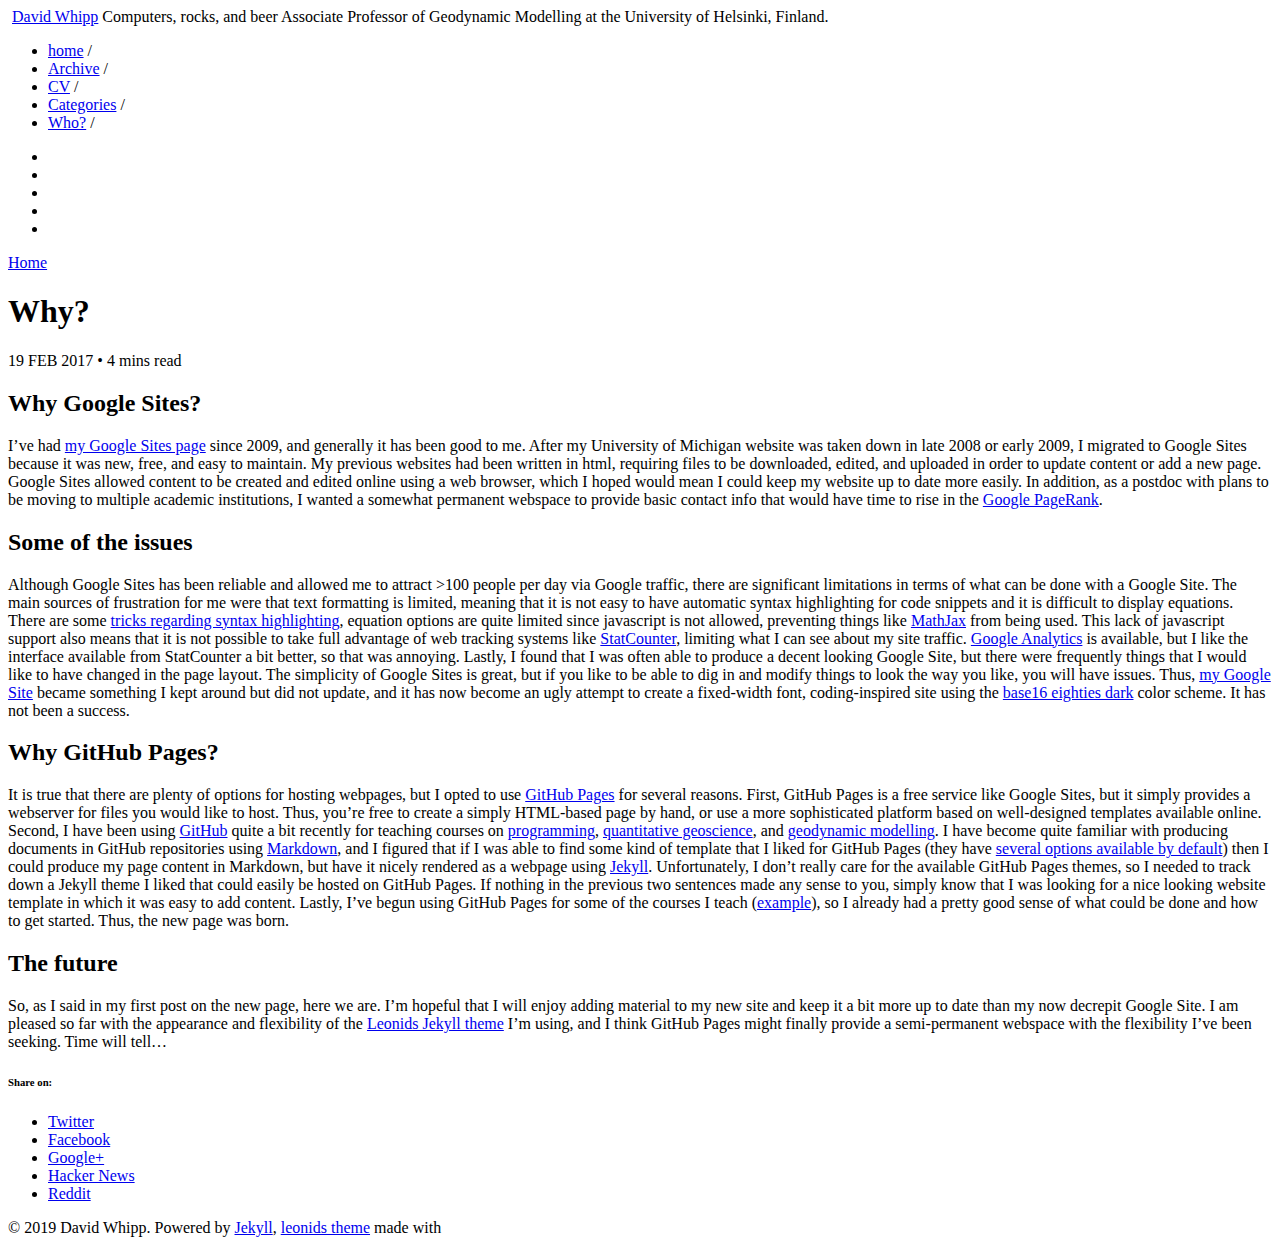
==== beta2.html @ 662d99bf "Rename David Whipp.html to beta2.html" ====
<!DOCTYPE html>
<html lang="en">

<head>
  <meta charset="utf-8">
  <meta http-equiv="X-UA-Compatible" content="IE=edge">
  <meta name="viewport" content="width=device-width, initial-scale=1">

  <title>Why?</title>
  <meta name="description" content="Why did I bother moving from Google Sites to GitHub Pages?">

  <!-- CSS files -->
  <link rel="stylesheet" href="https://davewhipp.github.io/css/font-awesome.min.css">
  <link rel="stylesheet" href="https://davewhipp.github.io/css/main.css">

  <link rel="canonical" href="https://davewhipp.github.io/articles/2017-02/why">
  <link rel="alternate" type="application/rss+xml" title="David Whipp" href="https://davewhipp.github.io/feed.xml" />

  <!-- Icons -->
  <!-- 16x16 -->
  <link rel="shortcut icon" href="https://davewhipp.github.io/favicon.ico">
  <!-- 32x32 -->
  <link rel="shortcut icon" href="https://davewhipp.github.io/favicon.png">
</head>


<body>
  <div class="row">
    <div class="col s12 m3">
      <div class="table cover">
        

<div class="cover-card table-cell table-middle">
  
  <img src="https://davewhipp.github.io/img/Whipp-circle.png" alt="" class="avatar">
  
  <a href="https://davewhipp.github.io/" class="author_name">David Whipp</a>
  <span class="author_job">Computers, rocks, and beer</span>
  <span class="author_bio mbm">Associate Professor of Geodynamic Modelling at the University of Helsinki, Finland.</span>
  <nav class="nav">
    <ul class="nav-list">
      <li class="nav-item">
        <a href="https://davewhipp.github.io/">home</a>
        <span>/</span>
      </li>
       
      <li class="nav-item">
        <a href="https://davewhipp.github.io/archive/">Archive</a>
        
          <span>/</span>
        
      </li>
        
      <li class="nav-item">
        <a href="https://davewhipp.github.io/cv">CV</a>
        
          <span>/</span>
        
      </li>
          
      <li class="nav-item">
        <a href="https://davewhipp.github.io/categories/">Categories</a>
        
          <span>/</span>
        
      </li>
            
      <li class="nav-item">
        <a href="https://davewhipp.github.io/who">Who?</a>
        
          <span>/</span>
        
      </li>
           
    </ul>
  </nav>
  <script type="text/javascript">
  // based on http://stackoverflow.com/a/10300743/280842
  function gen_mail_to_link(hs, subject) {
    var lhs,rhs;
    var p = hs.split('@');
    lhs = p[0];
    rhs = p[1];
    document.write("<a class=\"social-link-item\" target=\"_blank\" href=\"mailto");
    document.write(":" + lhs + "@");
    document.write(rhs + "?subject=" + subject + "\"><i class=\"fa fa-fw fa-envelope\"></i><\/a>");
  }
</script>
<div class="social-links">
  <ul>
    
      <li>
      <script>gen_mail_to_link('david.whipp@helsinki.fi', 'Hello from website');</script>
      </li>
    
    <li><a href="http://twitter.com/dave_whipp" class="social-link-item" target="_blank"><i class="fa fa-fw fa-twitter"></i></a></li>
    
    
    <li><a href="http://linkedin.com/in/dwhipp" class="social-link-item" target="_blank"><i class="fa fa-fw fa-linkedin"></i></a></li>
    
    
    
    
    <li><a href="http://github.com/davewhipp" class="social-link-item" target="_blank"><i class="fa fa-fw fa-github"></i></a></li>
    
    
    
    
    
    
    
    
    <li><a href="https://youtube.com/channel/UCIvX6ZFgUP5DgvBSomhz-yw" class="social-link-item" target="_blank"><i class="fa fa-fw fa-youtube"></i></a></li>
    
    
    
    
    
  </ul>
</div>

</div>

      </div>
    </div>
    <div class="col s12 m9">
      <div class="post-listing">
        <a class="btn" href= "https://davewhipp.github.io/" >
  Home
</a>



<div id="post">
  <header class="post-header">
    <h1 title="Why?">Why?</h1>
    <span class="post-meta">
      <span class="post-date">
        19 FEB 2017
      </span>
      •
      <span class="read-time" title="Estimated read time">
  
  
    4 mins read
  
</span>

    </span>

  </header>

  <article class="post-content">
    <h2 id="why-google-sites">Why Google Sites?</h2>
<p>I’ve had <a href="https://sites.google.com/site/dwhipp">my Google Sites page</a> since 2009, and generally it has been good to me.
After my University of Michigan website was taken down in late 2008 or early 2009, I migrated to Google Sites because it was new, free, and easy to maintain.
My previous websites had been written in html, requiring files to be downloaded, edited, and uploaded in order to update content or add a new page.
Google Sites allowed content to be created and edited online using a web browser, which I hoped would mean I could keep my website up to date more easily.
In addition, as a postdoc with plans to be moving to multiple academic institutions, I wanted a somewhat permanent webspace to provide basic contact info that would have time to rise in the <a href="https://en.wikipedia.org/wiki/PageRank">Google PageRank</a>.</p>

<h2 id="some-of-the-issues">Some of the issues</h2>
<p>Although Google Sites has been reliable and allowed me to attract &gt;100 people per day via Google traffic, there are significant limitations in terms of what can be done with a Google Site.
The main sources of frustration for me were that text formatting is limited, meaning that it is not easy to have automatic syntax highlighting for code snippets and it is difficult to display equations.
There are some <a href="https://sites.google.com/site/sachinkagarwal/home/code-snippets/code-syntax-highlighting-in-google-sites">tricks regarding syntax highlighting</a>, equation options are quite limited since javascript is not allowed, preventing things like <a href="https://www.mathjax.org/">MathJax</a> from being used.
This lack of javascript support also means that it is not possible to take full advantage of web tracking systems like <a href="https://statcounter.com/">StatCounter</a>, limiting what I can see about my site traffic.
<a href="https://analytics.google.com">Google Analytics</a> is available, but I like the interface available from StatCounter a bit better, so that was annoying.
Lastly, I found that I was often able to produce a decent looking Google Site, but there were frequently things that I would like to have changed in the page layout.
The simplicity of Google Sites is great, but if you like to be able to dig in and modify things to look the way you like, you will have issues.
Thus, <a href="https://sites.google.com/site/dwhipp/">my Google Site</a> became something I kept around but did not update, and it has now become an ugly attempt to create a fixed-width font, coding-inspired site using the <a href="https://chriskempson.github.io/base16/">base16 eighties dark</a> color scheme.
It has not been a success.</p>

<h2 id="why-github-pages">Why GitHub Pages?</h2>
<p>It is true that there are plenty of options for hosting webpages, but I opted to use <a href="https://pages.github.com/">GitHub Pages</a> for several reasons.
First, GitHub Pages is a free service like Google Sites, but it simply provides a webserver for files you would like to host.
Thus, you’re free to create a simply HTML-based page by hand, or use a more sophisticated platform based on well-designed templates available online.
Second, I have been using <a href="https://github.com/">GitHub</a> quite a bit recently for teaching courses on <a href="https://github.com/Python-for-geo-people">programming</a>, <a href="https://github.com/Intro-Quantitative-Geology">quantitative geoscience</a>, and <a href="https://github.com/IntroGM">geodynamic modelling</a>.
I have become quite familiar with producing documents in GitHub repositories using <a href="https://en.wikipedia.org/wiki/Markdown">Markdown</a>, and I figured that if I was able to find some kind of template that I liked for GitHub Pages (they have <a href="https://github.com/blog/1081-instantly-beautiful-project-pages">several options available by default</a>) then I could produce my page content in Markdown, but have it nicely rendered as a webpage using <a href="https://jekyllrb.com/">Jekyll</a>.
Unfortunately, I don’t really care for the available GitHub Pages themes, so I needed to track down a Jekyll theme I liked that could easily be hosted on GitHub Pages.
If nothing in the previous two sentences made any sense to you, simply know that I was looking for a nice looking website template in which it was easy to add content.
Lastly, I’ve begun using GitHub Pages for some of the courses I teach (<a href="https://introgm.github.io/">example</a>), so I already had a pretty good sense of what could be done and how to get started.
Thus, the new page was born.</p>

<h2 id="the-future">The future</h2>
<p>So, as I said in my first post on the new page, here we are.
I’m hopeful that I will enjoy adding material to my new site and keep it a bit more up to date than my now decrepit Google Site.
I am pleased so far with the appearance and flexibility of the <a href="https://github.com/renyuanz/leonids">Leonids Jekyll theme</a> I’m using, and I think GitHub Pages might finally provide a semi-permanent webspace with the flexibility I’ve been seeking.
Time will tell…</p>

  </article>
</div>

<div class="share-buttons">
  <h6>Share on: </h6>
  <ul>
    <li>
      <a href="https://twitter.com/intent/tweet?text=https://davewhipp.github.io/articles/2017-02/why" class="twitter btn" title="Share on Twitter"><i class="fa fa-twitter"></i><span> Twitter</span></a>
    </li>
    <li>
      <a href="https://www.facebook.com/sharer/sharer.php?u=https://davewhipp.github.io/articles/2017-02/why" class="facebook btn" title="Share on Facebook"><i class="fa fa-facebook"></i><span> Facebook</span></a>
    </li>
    <li>
      <a href="https://plus.google.com/share?url=https://davewhipp.github.io/articles/2017-02/why" class="google-plus btn" title="Share on Google Plus"><i class="fa fa-google-plus"></i><span> Google+</span></a>
    </li>
    <li>
      <a href="https://news.ycombinator.com/submitlink?u=https://davewhipp.github.io/articles/2017-02/why" class="hacker-news btn" title="Share on Hacker News"><i class="fa fa-hacker-news"></i><span> Hacker News</span></a>
    </li>
    <li>
      <a href="https://www.reddit.com/submit?url=https://davewhipp.github.io/articles/2017-02/why" class="reddit btn" title="Share on Reddit"><i class="fa fa-reddit"></i><span> Reddit</span></a>
    </li>
  </ul>
</div><!-- end share-buttons -->



        <footer>
  &copy; 2019 David Whipp. Powered by <a href="http://jekyllrb.com/">Jekyll</a>, <a href="http://github.com/renyuanz/leonids/">leonids theme</a> made with <i class="fa fa-heart heart-icon"></i>
</footer>

      </div>
    </div>
  </div>
  <script type="text/javascript" src="https://davewhipp.github.io/js/jquery-2.1.4.min.js"></script>
<script type="text/javascript" src="https://davewhipp.github.io/js/main.js"></script>

<!-- Asynchronous Google Analytics snippet -->
<script>
  (function(i,s,o,g,r,a,m){i['GoogleAnalyticsObject']=r;i[r]=i[r]||function(){
  (i[r].q=i[r].q||[]).push(arguments)},i[r].l=1*new Date();a=s.createElement(o),
  m=s.getElementsByTagName(o)[0];a.async=1;a.src=g;m.parentNode.insertBefore(a,m)
  })(window,document,'script','//www.google-analytics.com/analytics.js','ga');

  ga('create', 'UA-41847639-2', 'auto');
  ga('send', 'pageview');
</script>


</body>
</html>
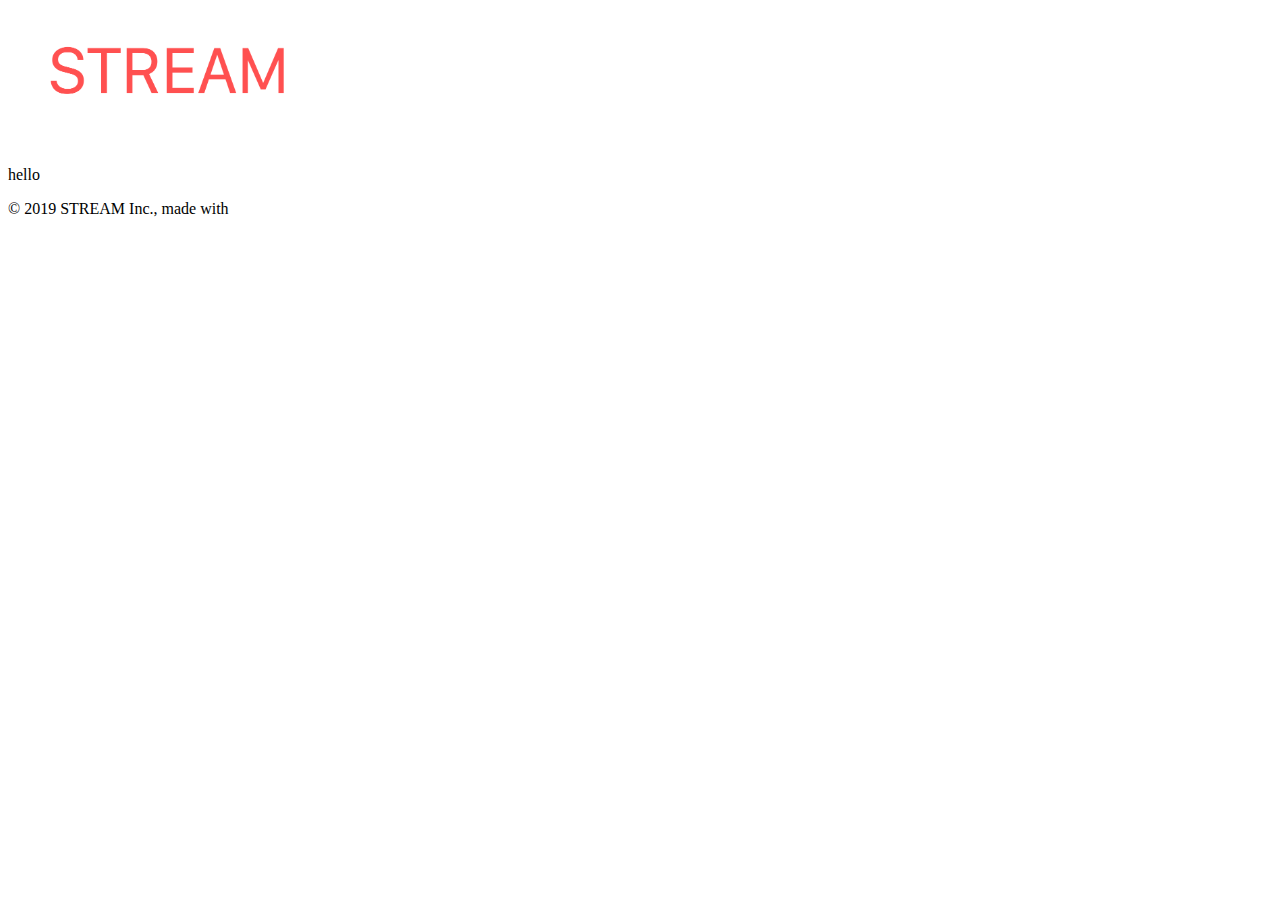
==== commit dda77642: "Update beta2.html" ====
--- a/beta2.html
+++ b/beta2.html
@@ -1,7 +1,4 @@
-<!DOCTYPE html>
-<html lang="en">
-
-<head>
+<html lang="en"><head>
   <meta charset="utf-8">
   <meta http-equiv="X-UA-Compatible" content="IE=edge">
   <meta name="viewport" content="width=device-width, initial-scale=1">
@@ -14,7 +11,7 @@
   <link rel="stylesheet" href="https://davewhipp.github.io/css/main.css">
 
   <link rel="canonical" href="https://davewhipp.github.io/articles/2017-02/why">
-  <link rel="alternate" type="application/rss+xml" title="David Whipp" href="https://davewhipp.github.io/feed.xml" />
+  <link rel="alternate" type="application/rss+xml" title="David Whipp" href="https://davewhipp.github.io/feed.xml">
 
   <!-- Icons -->
   <!-- 16x16 -->
@@ -32,92 +29,14 @@
 
 <div class="cover-card table-cell table-middle">
   
-  <img src="https://davewhipp.github.io/img/Whipp-circle.png" alt="" class="avatar">
+  <p><img src="https://streamcompany.github.io/projectseis/STREAMREDPI.png" alt="" width="322" height="142"></p>
   
-  <a href="https://davewhipp.github.io/" class="author_name">David Whipp</a>
-  <span class="author_job">Computers, rocks, and beer</span>
-  <span class="author_bio mbm">Associate Professor of Geodynamic Modelling at the University of Helsinki, Finland.</span>
-  <nav class="nav">
-    <ul class="nav-list">
-      <li class="nav-item">
-        <a href="https://davewhipp.github.io/">home</a>
-        <span>/</span>
-      </li>
-       
-      <li class="nav-item">
-        <a href="https://davewhipp.github.io/archive/">Archive</a>
-        
-          <span>/</span>
-        
-      </li>
-        
-      <li class="nav-item">
-        <a href="https://davewhipp.github.io/cv">CV</a>
-        
-          <span>/</span>
-        
-      </li>
-          
-      <li class="nav-item">
-        <a href="https://davewhipp.github.io/categories/">Categories</a>
-        
-          <span>/</span>
-        
-      </li>
-            
-      <li class="nav-item">
-        <a href="https://davewhipp.github.io/who">Who?</a>
-        
-          <span>/</span>
-        
-      </li>
-           
-    </ul>
-  </nav>
-  <script type="text/javascript">
-  // based on http://stackoverflow.com/a/10300743/280842
-  function gen_mail_to_link(hs, subject) {
-    var lhs,rhs;
-    var p = hs.split('@');
-    lhs = p[0];
-    rhs = p[1];
-    document.write("<a class=\"social-link-item\" target=\"_blank\" href=\"mailto");
-    document.write(":" + lhs + "@");
-    document.write(rhs + "?subject=" + subject + "\"><i class=\"fa fa-fw fa-envelope\"></i><\/a>");
-  }
-</script>
-<div class="social-links">
-  <ul>
-    
-      <li>
-      <script>gen_mail_to_link('david.whipp@helsinki.fi', 'Hello from website');</script>
-      </li>
-    
-    <li><a href="http://twitter.com/dave_whipp" class="social-link-item" target="_blank"><i class="fa fa-fw fa-twitter"></i></a></li>
-    
-    
-    <li><a href="http://linkedin.com/in/dwhipp" class="social-link-item" target="_blank"><i class="fa fa-fw fa-linkedin"></i></a></li>
-    
-    
-    
-    
-    <li><a href="http://github.com/davewhipp" class="social-link-item" target="_blank"><i class="fa fa-fw fa-github"></i></a></li>
-    
-    
-    
-    
-    
-    
-    
-    
-    <li><a href="https://youtube.com/channel/UCIvX6ZFgUP5DgvBSomhz-yw" class="social-link-item" target="_blank"><i class="fa fa-fw fa-youtube"></i></a></li>
-    
-    
-    
-    
-    
-  </ul>
-</div>
+  
+  
+  
+  
+  
+
 
 </div>
 
@@ -125,95 +44,18 @@
     </div>
     <div class="col s12 m9">
       <div class="post-listing">
-        <a class="btn" href= "https://davewhipp.github.io/" >
-  Home
-</a>
+<p> hello </p>        
 
 
 
-<div id="post">
-  <header class="post-header">
-    <h1 title="Why?">Why?</h1>
-    <span class="post-meta">
-      <span class="post-date">
-        19 FEB 2017
-      </span>
-      •
-      <span class="read-time" title="Estimated read time">
-  
-  
-    4 mins read
-  
-</span>
 
-    </span>
 
-  </header>
-
-  <article class="post-content">
-    <h2 id="why-google-sites">Why Google Sites?</h2>
-<p>I’ve had <a href="https://sites.google.com/site/dwhipp">my Google Sites page</a> since 2009, and generally it has been good to me.
-After my University of Michigan website was taken down in late 2008 or early 2009, I migrated to Google Sites because it was new, free, and easy to maintain.
-My previous websites had been written in html, requiring files to be downloaded, edited, and uploaded in order to update content or add a new page.
-Google Sites allowed content to be created and edited online using a web browser, which I hoped would mean I could keep my website up to date more easily.
-In addition, as a postdoc with plans to be moving to multiple academic institutions, I wanted a somewhat permanent webspace to provide basic contact info that would have time to rise in the <a href="https://en.wikipedia.org/wiki/PageRank">Google PageRank</a>.</p>
-
-<h2 id="some-of-the-issues">Some of the issues</h2>
-<p>Although Google Sites has been reliable and allowed me to attract &gt;100 people per day via Google traffic, there are significant limitations in terms of what can be done with a Google Site.
-The main sources of frustration for me were that text formatting is limited, meaning that it is not easy to have automatic syntax highlighting for code snippets and it is difficult to display equations.
-There are some <a href="https://sites.google.com/site/sachinkagarwal/home/code-snippets/code-syntax-highlighting-in-google-sites">tricks regarding syntax highlighting</a>, equation options are quite limited since javascript is not allowed, preventing things like <a href="https://www.mathjax.org/">MathJax</a> from being used.
-This lack of javascript support also means that it is not possible to take full advantage of web tracking systems like <a href="https://statcounter.com/">StatCounter</a>, limiting what I can see about my site traffic.
-<a href="https://analytics.google.com">Google Analytics</a> is available, but I like the interface available from StatCounter a bit better, so that was annoying.
-Lastly, I found that I was often able to produce a decent looking Google Site, but there were frequently things that I would like to have changed in the page layout.
-The simplicity of Google Sites is great, but if you like to be able to dig in and modify things to look the way you like, you will have issues.
-Thus, <a href="https://sites.google.com/site/dwhipp/">my Google Site</a> became something I kept around but did not update, and it has now become an ugly attempt to create a fixed-width font, coding-inspired site using the <a href="https://chriskempson.github.io/base16/">base16 eighties dark</a> color scheme.
-It has not been a success.</p>
-
-<h2 id="why-github-pages">Why GitHub Pages?</h2>
-<p>It is true that there are plenty of options for hosting webpages, but I opted to use <a href="https://pages.github.com/">GitHub Pages</a> for several reasons.
-First, GitHub Pages is a free service like Google Sites, but it simply provides a webserver for files you would like to host.
-Thus, you’re free to create a simply HTML-based page by hand, or use a more sophisticated platform based on well-designed templates available online.
-Second, I have been using <a href="https://github.com/">GitHub</a> quite a bit recently for teaching courses on <a href="https://github.com/Python-for-geo-people">programming</a>, <a href="https://github.com/Intro-Quantitative-Geology">quantitative geoscience</a>, and <a href="https://github.com/IntroGM">geodynamic modelling</a>.
-I have become quite familiar with producing documents in GitHub repositories using <a href="https://en.wikipedia.org/wiki/Markdown">Markdown</a>, and I figured that if I was able to find some kind of template that I liked for GitHub Pages (they have <a href="https://github.com/blog/1081-instantly-beautiful-project-pages">several options available by default</a>) then I could produce my page content in Markdown, but have it nicely rendered as a webpage using <a href="https://jekyllrb.com/">Jekyll</a>.
-Unfortunately, I don’t really care for the available GitHub Pages themes, so I needed to track down a Jekyll theme I liked that could easily be hosted on GitHub Pages.
-If nothing in the previous two sentences made any sense to you, simply know that I was looking for a nice looking website template in which it was easy to add content.
-Lastly, I’ve begun using GitHub Pages for some of the courses I teach (<a href="https://introgm.github.io/">example</a>), so I already had a pretty good sense of what could be done and how to get started.
-Thus, the new page was born.</p>
-
-<h2 id="the-future">The future</h2>
-<p>So, as I said in my first post on the new page, here we are.
-I’m hopeful that I will enjoy adding material to my new site and keep it a bit more up to date than my now decrepit Google Site.
-I am pleased so far with the appearance and flexibility of the <a href="https://github.com/renyuanz/leonids">Leonids Jekyll theme</a> I’m using, and I think GitHub Pages might finally provide a semi-permanent webspace with the flexibility I’ve been seeking.
-Time will tell…</p>
-
-  </article>
-</div>
-
-<div class="share-buttons">
-  <h6>Share on: </h6>
-  <ul>
-    <li>
-      <a href="https://twitter.com/intent/tweet?text=https://davewhipp.github.io/articles/2017-02/why" class="twitter btn" title="Share on Twitter"><i class="fa fa-twitter"></i><span> Twitter</span></a>
-    </li>
-    <li>
-      <a href="https://www.facebook.com/sharer/sharer.php?u=https://davewhipp.github.io/articles/2017-02/why" class="facebook btn" title="Share on Facebook"><i class="fa fa-facebook"></i><span> Facebook</span></a>
-    </li>
-    <li>
-      <a href="https://plus.google.com/share?url=https://davewhipp.github.io/articles/2017-02/why" class="google-plus btn" title="Share on Google Plus"><i class="fa fa-google-plus"></i><span> Google+</span></a>
-    </li>
-    <li>
-      <a href="https://news.ycombinator.com/submitlink?u=https://davewhipp.github.io/articles/2017-02/why" class="hacker-news btn" title="Share on Hacker News"><i class="fa fa-hacker-news"></i><span> Hacker News</span></a>
-    </li>
-    <li>
-      <a href="https://www.reddit.com/submit?url=https://davewhipp.github.io/articles/2017-02/why" class="reddit btn" title="Share on Reddit"><i class="fa fa-reddit"></i><span> Reddit</span></a>
-    </li>
-  </ul>
-</div><!-- end share-buttons -->
+<!-- end share-buttons -->
 
 
 
-        <footer>
-  &copy; 2019 David Whipp. Powered by <a href="http://jekyllrb.com/">Jekyll</a>, <a href="http://github.com/renyuanz/leonids/">leonids theme</a> made with <i class="fa fa-heart heart-icon"></i>
+        <footer>  
+© 2019 STREAM Inc.,  made with <i class="fa fa-heart heart-icon"></i>
 </footer>
 
       </div>
@@ -234,5 +76,6 @@
 </script>
 
 
-</body>
-</html>
+
+
+</body></html>
